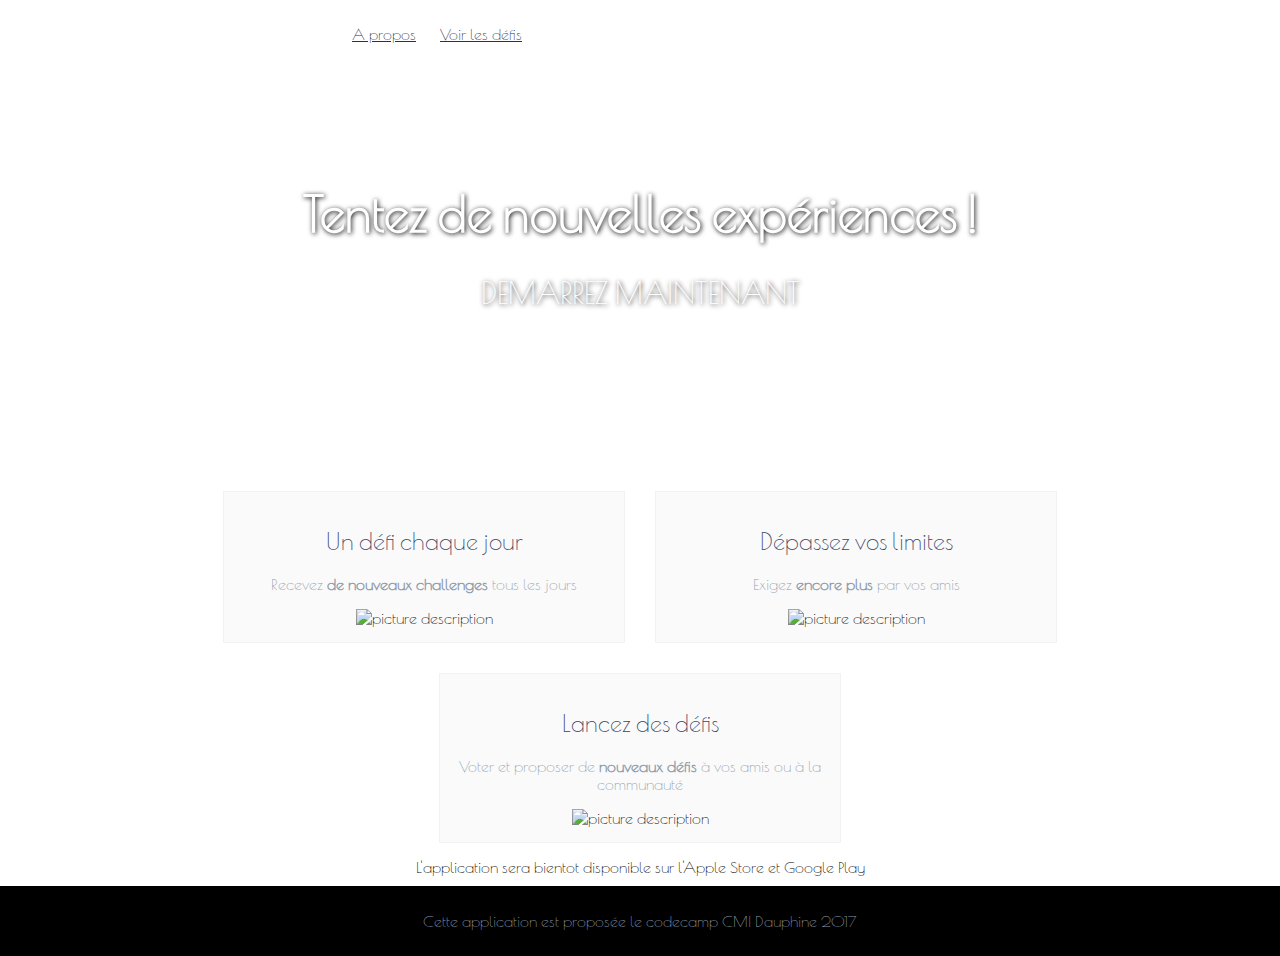
==== dailychallenge/index.html @ 8d376ed3 "json + csss modifications" ====
<!DOCTYPE html>
<html>
  <head>
    <meta charset="utf-8">
    <title>The Daily challenge</title>
    <link href="https://fonts.googleapis.com/css?family=Poiret+One" rel="stylesheet">
    <link href="https://fonts.googleapis.com/css?family=Dancing+Script" rel="stylesheet">
    <link href="style.css" rel="stylesheet" type="text/css">
  </head>
  <body>
     <header>
      <nav>
        <span id="logo">The Daily Challenge </span>
        <ul>
          <li><a href="#apropos">A propos</a></li>
          <li><a href="defis.html">Voir les défis</a></li>
        </ul>
      </nav>
    </header>
    <main>
      <section id="baseline">
        <h1>Tentez de nouvelles expériences !</h1>
        <p>
          <a href="defis.html">DEMARREZ MAINTENANT</a>
        </p>
      </section>
      <section id="apropos">

        <div class="feature">
          <h2>Un défi chaque jour</h2>
          <p>Recevez <strong>de nouveaux challenges </strong> tous les jours </p>
          <img src="images-html/shutterstock_443704285.jpg" alt="picture description" width="300">
        </div>

        <div class="feature">
          <h2>Dépassez vos limites </h2>
          <p>Exigez <strong> encore plus </strong>  par vos amis </p>
          <img src="https://media.giphy.com/media/HzJfzaP8UzXc4/giphy.gif" alt="picture description" width="300">
        </div>

        <div class="feature">
          <h2>Lancez des défis</h2>
          <p>Voter et proposer de  <strong>nouveaux défis</strong> à vos amis ou à la communauté</p>
          <img src="https://media.giphy.com/media/bLiUT0AeHCkF2/giphy.gif" alt="picture description" width="300">
        </div>
  
       </section>
       <section id="download">
          L'application sera bientot disponible sur l'Apple Store et Google Play
       </section>  
    </main>

    <footer>
      <p>Cette application est proposée le codecamp CMI Dauphine 2017 </p>
    </footer>
  </body>
</html>
---- dailychallenge/style.css ----
/* style.css */

body{
  background: #fff;
  color: #000; 
  font-size: 16px;
  font-family: 'Poiret One', sans-serif;
  margin:0;
}

nav{
  display:inline;
  font-size: 1em;
  font-family: 'Poiret One', sans-serif;
} 

h1{
  font-family: 'Poiret One', sans-serif;
  color:  #41A3C0; 
  font-weight: bolder;
  font-size: 2em;
}

h2 {
  font-family: 'Poiret One', sans-serif;
  color: #3b4563;
  font-weight: lighter;
  font-size: 1.5em;
}

p{
  color: #8e9bac;
}

a { 
  color: #29324B;
}

a:hover {
  text-decoration: none;
  color: rgb(225, 0, 152);
}

/* Mise en forme du header */
nav li {
  margin: 10px;
  display:inline;
}

nav ul {
  float: left;
  margin-top: 25px;
}

#logo{
  color: #fff;
  font-size: 35px;
  font-family: 'Dancing Script', cursive;
  float: left;
  margin-left: 50px;
}

/* Mise en forme de la baseline */
#baseline{
  background: url(https://cdn.pixabay.com/photo/2015/07/27/22/57/surf-863696_1280.jpg);
  text-align: center;
  background-size: cover;
  padding: 150px;
  color: white;
  text-shadow: 1px 1px 5px black;
}

#baseline h1 {
  color: white;
  font-size: 50px;
}

#baseline a {
  color: white;
  font-size: 30px;
  font-weight: lighter;
  text-decoration: none;
}

#baseline a:hover {
  position: relative;
  top:1px;
}

/* Mise en forme de la section features */
 #apropos, #defis{
  margin: 0 auto;
  width: 80%;
  text-align: center;
  display: flex;
  flex-wrap: wrap;
  justify-content: center;
}

 .feature, .defi {
  border: 1px solid #F2F2F2;
  background: #FAFAFA;
  margin: 15px;
  padding: 15px 0;
  text-align: center;
  width: 400px;
}

/* Mise en forme de la section features */
#download {
  text-align: center;
}

/* Mise en forme du footer */
footer {
  background-color: #000000;
  text-align: center;
  height: 50px;
  padding: 10px;
  margin-top: 10px;
}

/* Mise en forme message Welcome */
#welcome{
  background-color: #41A3C0;
  text-align: center;
  padding: 50px;
  color: white;
}

#welcome h4{
 font-size: 50px;
}
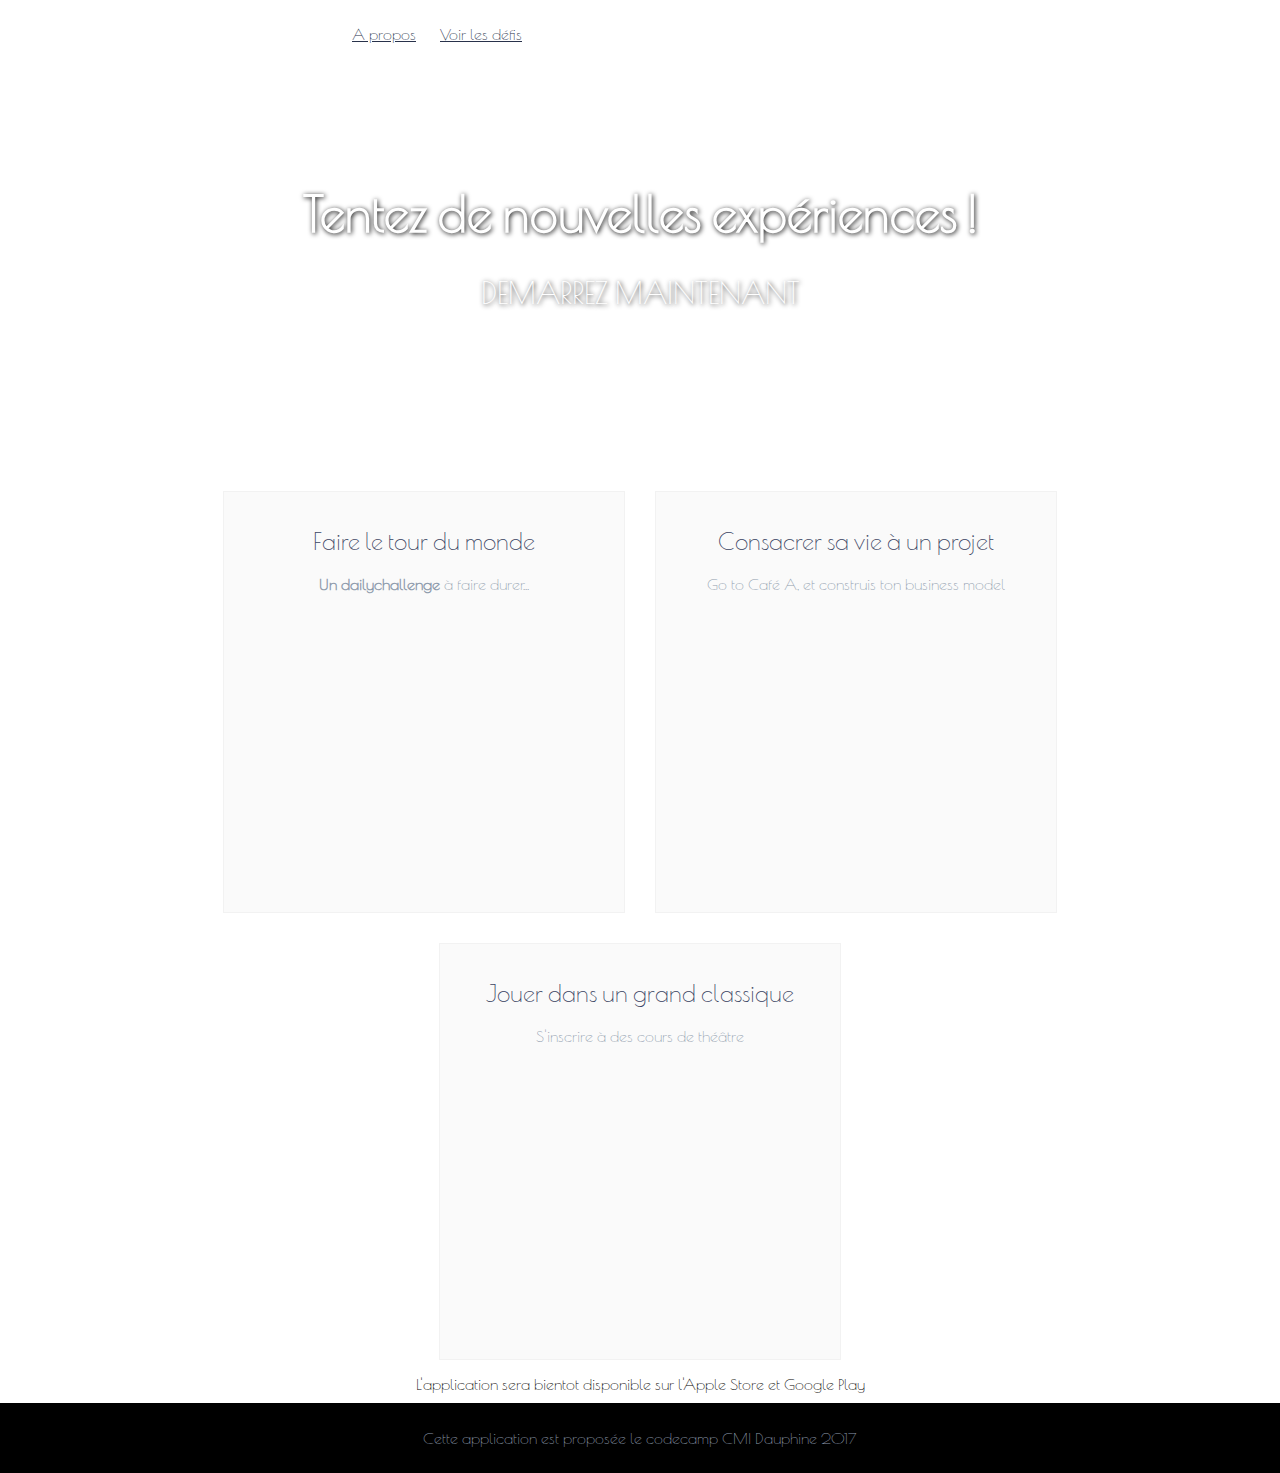
==== commit 0d427d14: "Mise en ligne du fichier Json + modification des éléments page d'accueil" ====
--- a/dailychallenge/index.html
+++ b/dailychallenge/index.html
@@ -27,22 +27,23 @@
       <section id="apropos">
 
         <div class="feature">
-          <h2>Un défi chaque jour</h2>
-          <p>Recevez <strong>de nouveaux challenges </strong> tous les jours </p>
-          <img src="images-html/shutterstock_443704285.jpg" alt="picture description" width="300">
+          <h2>Faire le tour du monde</h2>
+          <p><strong>Un dailychallenge </strong>à faire durer... </p>
+        <iframe width="360" height="280" src="https://www.youtube.com/embed/32Js2Ef5Ojg" frameborder="0" allowfullscreen></iframe>
         </div>
 
-        <div class="feature">
-          <h2>Dépassez vos limites </h2>
-          <p>Exigez <strong> encore plus </strong>  par vos amis </p>
-          <img src="https://media.giphy.com/media/HzJfzaP8UzXc4/giphy.gif" alt="picture description" width="300">
-        </div>
-
-        <div class="feature">
-          <h2>Lancez des défis</h2>
-          <p>Voter et proposer de  <strong>nouveaux défis</strong> à vos amis ou à la communauté</p>
-          <img src="https://media.giphy.com/media/bLiUT0AeHCkF2/giphy.gif" alt="picture description" width="300">
-        </div>
+      <div class="defi">
+        <h2>Consacrer sa vie à un projet</h2>
+        <p>Go to Café A, et construis ton business model</p>
+        <iframe width="360" height="285" src="https://www.youtube.com/embed/6uVgMKklDkk" frameborder="0" allowfullscreen></iframe>
+      </div>
+      
+      </div>
+      <div class="defi">
+        <h2>Jouer dans un grand classique</h2>
+        <p>S'inscrire à des cours de théâtre</p>
+        <iframe width="360" height="280" src="https://www.youtube.com/embed/roLmFo3rWYc" frameborder="0" allowfullscreen></iframe>
+      </div>
   
        </section>
        <section id="download">
--- a/dailychallenge/style.css
+++ b/dailychallenge/style.css
@@ -1,4 +1,13 @@
 /* style.css */
+
+<.feature,.defi{
+  border: 1px solid #F2F2F2;
+  background: #FAFAFA;
+  margin: 15px;
+  padding: 15px 0;
+  text-align: center;
+  width: 400px;
+}
 
 body{
   background: #fff;
